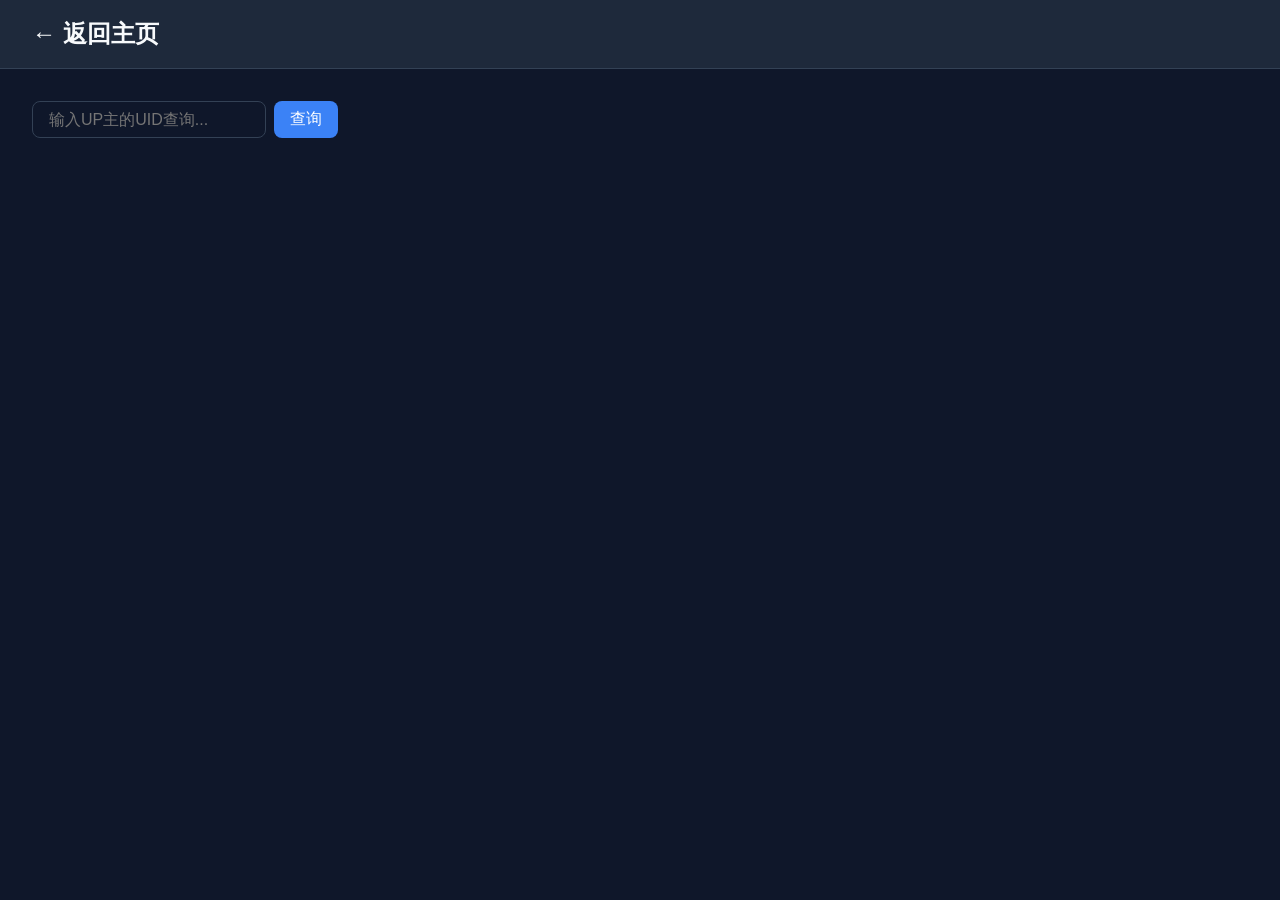
==== frontend/explore.html @ 2e6592d3 "feat: initial commit of BiliDown - Bilibili auto downloader and streaming service" ====
<!DOCTYPE html>
<html lang="zh-CN">
<head>
    <meta charset="UTF-8">
    <meta name="viewport" content="width=device-width, initial-scale=1.0">
    <title>BiliDown - 浏览视频</title>
    <link rel="stylesheet" href="style.css">
</head>
<body id="explore-page">
    <header>
        <div class="header-title">
            <a id="back-home-link" href="index.html" style="color: inherit; text-decoration: none;">&larr; 返回主页</a>
        </div>
    </header>

    <main>
        <div class="control-bar">
            <div class="input-group">
                <input type="text" id="explore-uid" placeholder="输入UP主的UID查询...">
                <button class="btn btn-primary" id="btn-explore-query">查询</button>
            </div>
        </div>

        <div id="up-profile-container">
            <!-- Profile injected here -->
        </div>

        <div id="explore-video-grid" class="video-grid">
            <!-- Videos injected here -->
        </div>
        
        <div class="pagination" id="explore-pagination" style="display: none;">
            <button class="btn btn-secondary" id="btn-explore-prev">上一页</button>
            <span id="explore-page-info">第 1 页</span>
            <button class="btn btn-secondary" id="btn-explore-next">下一页</button>
        </div>
    </main>

    <div id="toast-container"></div>
    <script src="app.js"></script>
</body>
</html>
---- frontend/style.css ----
:root {
    --bg-color: #0f172a;
    --card-bg: #1e293b;
    --text-main: #f8fafc;
    --text-muted: #94a3b8;
    --primary-color: #3b82f6;
    --primary-hover: #2563eb;
    --danger-color: #ef4444;
    --danger-hover: #dc2626;
    --success-color: #10b981;
    --warning-color: #f59e0b;
    --border-color: #334155;
}

* {
    box-sizing: border-box;
    margin: 0;
    padding: 0;
}

body {
    font-family: -apple-system, BlinkMacSystemFont, "Segoe UI", Roboto, Helvetica, Arial, sans-serif;
    background-color: var(--bg-color);
    color: var(--text-main);
    line-height: 1.5;
}

a {
    color: var(--primary-color);
    text-decoration: none;
}

a:hover {
    text-decoration: underline;
}

/* Header */
header {
    background-color: var(--card-bg);
    border-bottom: 1px solid var(--border-color);
    padding: 1rem 2rem;
    display: flex;
    justify-content: space-between;
    align-items: center;
    position: sticky;
    top: 0;
    z-index: 100;
}

.header-title {
    font-size: 1.5rem;
    font-weight: bold;
    display: flex;
    align-items: center;
    gap: 0.5rem;
}

.status-dot {
    width: 10px;
    height: 10px;
    border-radius: 50%;
    background-color: var(--text-muted);
    display: inline-block;
}

.status-dot.active {
    background-color: var(--success-color);
    box-shadow: 0 0 8px var(--success-color);
}

/* Tabs */
.tabs {
    display: flex;
    gap: 1rem;
}

.tab-btn {
    background: none;
    border: none;
    color: var(--text-muted);
    font-size: 1rem;
    cursor: pointer;
    padding: 0.5rem 1rem;
    border-radius: 0.5rem;
    transition: all 0.2s;
}

.tab-btn:hover {
    color: var(--text-main);
    background-color: rgba(255,255,255,0.05);
}

.tab-btn.active {
    color: var(--text-main);
    background-color: var(--primary-color);
}

/* Main Content */
main {
    padding: 2rem;
    max-width: 1400px;
    margin: 0 auto;
}

.tab-content {
    display: none;
}

.tab-content.active {
    display: block;
}

/* Forms & Inputs */
input, select, button {
    font-family: inherit;
    font-size: 1rem;
}

.control-bar {
    display: flex;
    gap: 1rem;
    margin-bottom: 1.5rem;
    flex-wrap: wrap;
}

.input-group {
    display: flex;
    gap: 0.5rem;
}

input[type="text"] {
    background-color: var(--bg-color);
    border: 1px solid var(--border-color);
    color: var(--text-main);
    padding: 0.5rem 1rem;
    border-radius: 0.5rem;
    outline: none;
}

input[type="text"]:focus {
    border-color: var(--primary-color);
}

select {
    background-color: var(--bg-color);
    border: 1px solid var(--border-color);
    color: var(--text-main);
    padding: 0.5rem 1rem;
    border-radius: 0.5rem;
    outline: none;
}

/* Buttons */
.btn {
    padding: 0.5rem 1rem;
    border: none;
    border-radius: 0.5rem;
    cursor: pointer;
    font-weight: 500;
    transition: background-color 0.2s;
    color: white;
}

.btn-primary {
    background-color: var(--primary-color);
}

.btn-primary:hover {
    background-color: var(--primary-hover);
}

.btn-danger {
    background-color: var(--danger-color);
}

.btn-danger:hover {
    background-color: var(--danger-hover);
}

.btn-secondary {
    background-color: var(--border-color);
    color: var(--text-main);
}

.btn-secondary:hover {
    background-color: #475569;
}

.btn-sm {
    padding: 0.25rem 0.5rem;
    font-size: 0.875rem;
}

/* Grid & Cards */
.video-grid {
    display: grid;
    grid-template-columns: repeat(auto-fill, minmax(280px, 1fr));
    gap: 1.5rem;
}

.card {
    background-color: var(--card-bg);
    border-radius: 0.75rem;
    overflow: hidden;
    box-shadow: 0 4px 6px -1px rgba(0, 0, 0, 0.1);
    transition: transform 0.2s, box-shadow 0.2s;
    display: flex;
    flex-direction: column;
}

.card:hover {
    transform: translateY(-2px);
    box-shadow: 0 10px 15px -3px rgba(0, 0, 0, 0.2);
}

.card-thumb {
    position: relative;
    width: 100%;
    aspect-ratio: 16/9;
    background-color: #000;
    cursor: pointer;
}

.card-thumb img {
    width: 100%;
    height: 100%;
    object-fit: cover;
}

.card-duration {
    position: absolute;
    bottom: 0.5rem;
    right: 0.5rem;
    background-color: rgba(0,0,0,0.7);
    padding: 0.1rem 0.4rem;
    border-radius: 0.25rem;
    font-size: 0.75rem;
}

.card-body {
    padding: 1rem;
    flex-grow: 1;
    display: flex;
    flex-direction: column;
}

.card-title {
    font-weight: bold;
    font-size: 1rem;
    margin-bottom: 0.5rem;
    display: -webkit-box;
    -webkit-line-clamp: 2;
    -webkit-box-orient: vertical;
    overflow: hidden;
}

.card-meta {
    font-size: 0.875rem;
    color: var(--text-muted);
    margin-bottom: 1rem;
    display: flex;
    flex-direction: column;
    gap: 0.25rem;
}

.card-actions {
    margin-top: auto;
    display: flex;
    gap: 0.5rem;
    justify-content: flex-end;
}

/* Badges */
.badge-group {
    display: flex;
    gap: 0.5rem;
    margin-bottom: 0.5rem;
}

.badge {
    padding: 0.1rem 0.5rem;
    border-radius: 1rem;
    font-size: 0.75rem;
    font-weight: 500;
}

.badge-auto { background-color: #8b5cf6; color: white; }
.badge-manual { background-color: var(--primary-color); color: white; }
.badge-done { background-color: var(--success-color); color: white; }
.badge-downloading { background-color: var(--primary-color); color: white; }
.badge-failed { background-color: var(--danger-color); color: white; }
.badge-pending { background-color: var(--warning-color); color: white; }

/* Video Player */
.inline-player {
    width: 100%;
    height: 100%;
    object-fit: contain;
    background: #000;
}

/* Lists & Tables */
.list-container {
    display: flex;
    flex-direction: column;
    gap: 1rem;
}

.list-item {
    background-color: var(--card-bg);
    padding: 1rem;
    border-radius: 0.75rem;
    display: flex;
    align-items: center;
    gap: 1rem;
}

.avatar {
    width: 50px;
    height: 50px;
    border-radius: 50%;
    object-fit: cover;
}

.list-info {
    flex-grow: 1;
}

/* Status Page */
.status-grid {
    display: grid;
    grid-template-columns: repeat(auto-fit, minmax(250px, 1fr));
    gap: 1.5rem;
}

.status-card {
    background-color: var(--card-bg);
    padding: 1.5rem;
    border-radius: 0.75rem;
}

.status-value {
    font-size: 2rem;
    font-weight: bold;
    margin-top: 0.5rem;
    color: var(--primary-color);
}

/* Progress bar */
.progress-container {
    width: 100%;
    height: 1rem;
    background-color: var(--bg-color);
    border-radius: 0.5rem;
    overflow: hidden;
    margin-top: 1rem;
}

.progress-bar {
    height: 100%;
    background-color: var(--primary-color);
    transition: width 0.3s;
}

/* Pagination */
.pagination {
    display: flex;
    justify-content: center;
    align-items: center;
    gap: 1rem;
    margin-top: 2rem;
}

/* Toast */
#toast-container {
    position: fixed;
    top: 20px;
    right: 20px;
    z-index: 1000;
    display: flex;
    flex-direction: column;
    gap: 10px;
}

.toast {
    padding: 1rem 1.5rem;
    border-radius: 0.5rem;
    color: white;
    box-shadow: 0 4px 6px rgba(0,0,0,0.3);
    animation: slideIn 0.3s ease forwards;
    opacity: 0;
    transform: translateX(100%);
}

.toast-success { background-color: var(--success-color); }
.toast-error { background-color: var(--danger-color); }
.toast-info { background-color: var(--primary-color); }

@keyframes slideIn {
    to { opacity: 1; transform: translateX(0); }
}

/* Explore Page Specific */
.up-profile {
    display: flex;
    align-items: center;
    gap: 1.5rem;
    margin-bottom: 2rem;
    background-color: var(--card-bg);
    padding: 2rem;
    border-radius: 0.75rem;
}

.up-profile .avatar {
    width: 80px;
    height: 80px;
}

.empty-state {
    text-align: center;
    padding: 3rem;
    color: var(--text-muted);
}
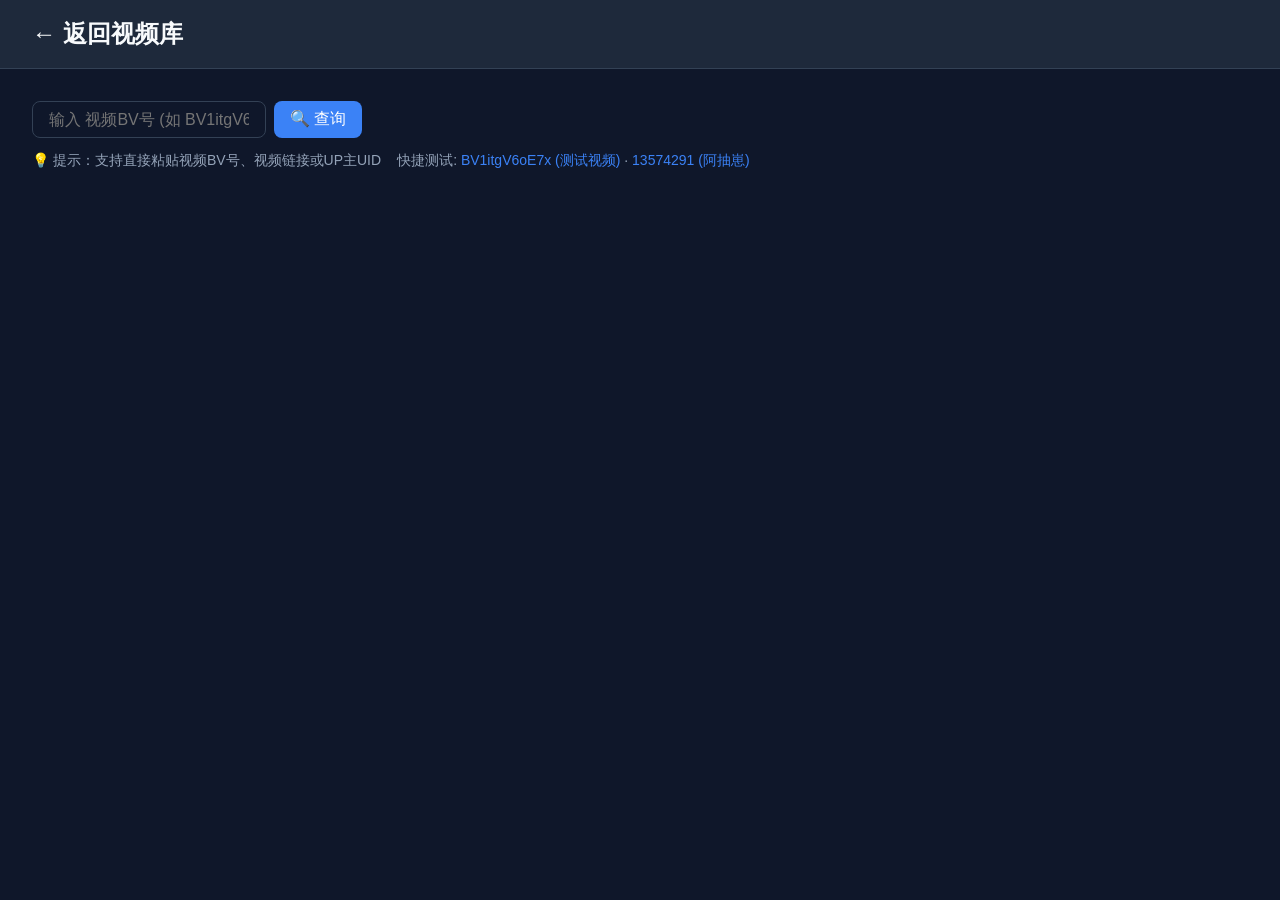
==== commit c1d047e1: "feat: add BV search with decoupled download/tracking and UID explorer with toggle tracking" ====
--- a/frontend/explore.html
+++ b/frontend/explore.html
@@ -3,31 +3,40 @@
 <head>
     <meta charset="UTF-8">
     <meta name="viewport" content="width=device-width, initial-scale=1.0">
-    <title>BiliDown - 浏览视频</title>
+    <meta name="referrer" content="no-referrer">
+    <title>BiliDown - 视频检索与UP主点播</title>
     <link rel="stylesheet" href="style.css">
 </head>
 <body id="explore-page">
     <header>
         <div class="header-title">
-            <a id="back-home-link" href="index.html" style="color: inherit; text-decoration: none;">&larr; 返回主页</a>
+            <a id="back-home-link" href="index.html" style="color: inherit; text-decoration: none;">&larr; 返回视频库</a>
         </div>
     </header>
 
     <main>
-        <div class="control-bar">
-            <div class="input-group">
-                <input type="text" id="explore-uid" placeholder="输入UP主的UID查询...">
-                <button class="btn btn-primary" id="btn-explore-query">查询</button>
+        <div class="control-bar" style="flex-direction: column; align-items: stretch; gap: 0.75rem;">
+            <div class="input-group" style="width: 100%;">
+                <input type="text" id="explore-input" placeholder="输入 视频BV号 (如 BV1itgV6oE7x) 或 UP主UID (如 13574291)...">
+                <button class="btn btn-primary" id="btn-explore-query">🔍 查询</button>
+            </div>
+            <div style="font-size: 0.875rem; color: var(--text-muted); display: flex; gap: 1rem; flex-wrap: wrap; align-items: center;">
+                <span>💡 提示：支持直接粘贴视频BV号、视频链接或UP主UID</span>
+                <span>快捷测试: 
+                    <a href="javascript:void(0)" onclick="quickFill('BV1itgV6oE7x')">BV1itgV6oE7x (测试视频)</a> · 
+                    <a href="javascript:void(0)" onclick="quickFill('13574291')">13574291 (阿抽崽)</a>
+                </span>
             </div>
         </div>
 
-        <div id="up-profile-container">
-            <!-- Profile injected here -->
-        </div>
+        <!-- BV 号搜索结果卡片展示区 -->
+        <div id="bv-result-container" style="display: none; margin-bottom: 2rem;"></div>
 
-        <div id="explore-video-grid" class="video-grid">
-            <!-- Videos injected here -->
-        </div>
+        <!-- UP 主个人信息卡片展示区 -->
+        <div id="up-profile-container"></div>
+
+        <!-- UP 主投稿视频列表网格 -->
+        <div id="explore-video-grid" class="video-grid"></div>
         
         <div class="pagination" id="explore-pagination" style="display: none;">
             <button class="btn btn-secondary" id="btn-explore-prev">上一页</button>
--- a/frontend/style.css
+++ b/frontend/style.css
@@ -421,3 +421,97 @@
     padding: 3rem;
     color: var(--text-muted);
 }
+
+/* Actions and Badges for Search */
+.btn-success {
+    background-color: var(--success-color);
+    color: white;
+}
+.btn-success:hover {
+    background-color: #059669;
+}
+.btn-purple {
+    background-color: #8b5cf6;
+    color: white;
+}
+.btn-purple:hover {
+    background-color: #7c3aed;
+}
+.btn-gradient {
+    background: linear-gradient(135deg, #3b82f6 0%, #8b5cf6 100%);
+    color: white;
+    box-shadow: 0 2px 4px rgba(59, 130, 246, 0.4);
+}
+.btn-gradient:hover {
+    filter: brightness(1.1);
+}
+
+.bv-card {
+    background-color: var(--card-bg);
+    border: 1px solid var(--border-color);
+    border-radius: 0.75rem;
+    padding: 1.5rem;
+    display: flex;
+    gap: 1.5rem;
+    box-shadow: 0 4px 6px -1px rgba(0, 0, 0, 0.2);
+}
+@media (max-width: 768px) {
+    .bv-card {
+        flex-direction: column;
+    }
+}
+.bv-card-thumb {
+    width: 320px;
+    max-width: 100%;
+    aspect-ratio: 16 / 9;
+    position: relative;
+    border-radius: 0.5rem;
+    overflow: hidden;
+    flex-shrink: 0;
+}
+.bv-card-thumb img {
+    width: 100%;
+    height: 100%;
+    object-fit: cover;
+}
+.bv-card-content {
+    display: flex;
+    flex-direction: column;
+    justify-content: space-between;
+    flex-grow: 1;
+    gap: 1rem;
+}
+.bv-card-title {
+    font-size: 1.25rem;
+    font-weight: 600;
+    line-height: 1.4;
+}
+.bv-uploader-info {
+    display: flex;
+    align-items: center;
+    gap: 0.75rem;
+    padding: 0.75rem;
+    background-color: rgba(15, 23, 42, 0.6);
+    border-radius: 0.5rem;
+    border: 1px solid var(--border-color);
+}
+.bv-uploader-avatar {
+    width: 44px;
+    height: 44px;
+    border-radius: 50%;
+    object-fit: cover;
+}
+.bv-actions {
+    display: flex;
+    flex-wrap: wrap;
+    gap: 0.75rem;
+    margin-top: 0.5rem;
+}
+.up-profile-header {
+    display: flex;
+    justify-content: space-between;
+    align-items: center;
+    width: 100%;
+    flex-wrap: wrap;
+    gap: 1rem;
+}
